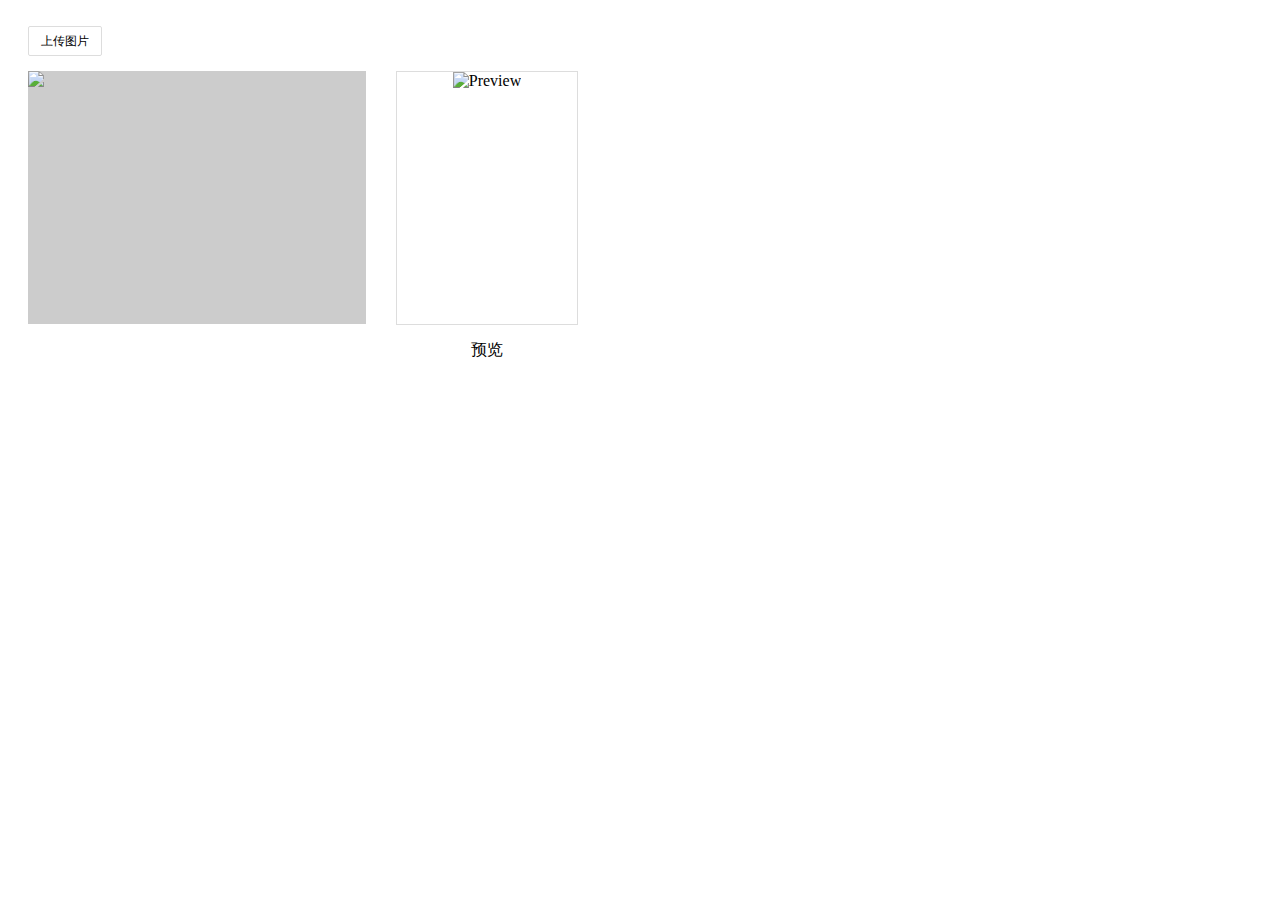
==== cropper/index.html @ 7db8a896 "提交插件版" ====
<!DOCTYPE html>
<html lang="en">
<head>
  <meta charset="utf-8">
  <meta http-equiv="x-ua-compatible" content="ie=edge">
  <meta name="viewport" content="width=device-width, initial-scale=1, shrink-to-fit=no">
  <title>Cropper</title>

  <!--基本样式-->
 
  <link rel="stylesheet" href="cropper.css">
  <style>
    .fl{
          float: left;
    }
    #picCon {
        width: 580px;
        height: 438px;
        border-radius: 6px;
        background-color: #fff;
    }
    #picCon .picDiv {
        height: 432px;
        padding: 8px 0;
        border-top: 0 none;
    }
    /*3*/
    #picCon .picDiv .picLeft {
        width: 378px;
        height: 432px;
        float: left;
        position: relative;
    }
    #picCon .picDiv .pic-upload {
        width: 75px;
        height: 30px;
        margin-left: 20px;
        margin-bottom: 15px;
        margin-top: 10px;
        overflow: hidden;
        display: inline-block
    }
    #picCon .picDiv .picLeft .picContainer {
        width: 338px;
        height: 253px;
        margin: 0 auto;
        position: relative;
        background-color: #ccc;
        overflow: hidden;
    }
 
    #picCon .picDiv .picLeft .picContainer .jc-demo-box {
        position: absolute;
        margin: auto;
        top: 0;
        left: 0;
        bottom: 0;
        right: 0;
    }
    
    /*1*/
    #picCon .btn {
        font-size: 12px;
        line-height: 20px;
        padding: 4px 12px;
        border-radius: 2px;
        background: #fff;
        border: 1px solid #ddd;
    }
    
     
    /*4*/
    #picCon .picDiv .picRight {
        width: 202px;
        height: 432px;
        float: left;
        text-align: center;
    }
    #picCon .picDiv .picRight p {
        line-height: 30px;
        margin-top: 10px;
    }
    .jc-demo-box img {
        display: block;
    }
    .preview-container img {
        width: 338px;
        height: 250px;
    }
    #preview-pane .preview-container {
        width: 103px;
        height: 138px;
        overflow: hidden;
        border:1px solid #ddd !important;
        margin: 0 auto;
    }
    #preview-pane .imgCon1 {
        width: 180px; height: 252px;
    }
    
  </style>
</head>
<body>
<div id="picCon">
    <div class="picDiv">
        <div class="picLeft">
            <div class="fl pic-upload">
                <button id="uploadBtn" type="button" class="btn">上传图片</button>
                <div id="queue" class="queue"></div>
                <input id="file_upload" name="file_upload" type="file" accept="image/jpeg,image/jpg,image/png">
                <input id="imageUrl" name="imageUrl" type="hidden" >
            </div>
            <div class="picContainer">
                <div class="jc-demo-box">
                    <img src="../timg.jpg" id="target">
                </div>
            </div>
        </div>
        <div class="picRight">
            <div id="preview-pane" style="padding-top:55px;">
                <div class="preview-container imgCon1">
                    <img src="../timg.jpg" class="jcrop-preview" alt="Preview"   >
                </div>
            </div>
            <p class="tuijianImg">预览</p>
        </div>
    </div>
</div>
        

  <script src="../jquery.js"></script>
  <script src="cropper.js"></script>
  <script>
    $(function () {
        cutImage();
     //点击上传图片
    $("#uploadBtn").on('click',function(){
        $("#file_upload").click();
    })
    $("#file_upload").on('change',function(){
        if(this.files.length === 0){
           $('#target').src = '';
            return;
        }
        var reader = new FileReader();
        reader.onload = function (e) {
             $('#target').attr('src', e.target.result); 
             $('#target').cropper('destroy');
             cutImage();
        }
     reader.readAsDataURL(this.files[0]);
    })
    });

    function cutImage(){
        var $previews = $('.preview-container');
      $('#target').cropper({
        viewMode: 1,
        dragMode: 'move',
        cropBox:[178,250],
        restore: false,
        guides: false,
        highlight: false,
        cropBoxMovable: false,
        cropBoxResizable: false,
        center:true,
        ready:function(e){
            var $clone = $(this).clone().removeClass('cropper-hidden');
            $clone.css({
              display: 'block',
              width: '100%',
              minWidth: 0,
              minHeight: 0,
              maxWidth: 'none',
              maxHeight: 'none'
            });

            $previews.css({
              width: '100%',
              overflow: 'hidden'
            }).html($clone);
        },
        crop: function (e) {
            var imageData = $(this).cropper('getImageData');
            var previewAspectRatio = e.width / e.height;
            $previews.each(function () {
              var $preview = $(this);
              var previewWidth = $preview.width();
              var previewHeight = $preview.height();
              var imageScaledRatio = e.width / previewWidth;
              var imageScaledRatio1 = e.height / previewHeight;
              $preview.height(previewHeight).find('img').css({
                width: imageData.naturalWidth / imageScaledRatio,
               height: imageData.naturalHeight / imageScaledRatio1,
               marginLeft: -e.x / imageScaledRatio,
               marginTop: -e.y / imageScaledRatio1
              });
              
            });
          },
        
          

      });
    }
  </script>
</body>
</html>
---- cropper/cropper.css ----
/*!
 * Cropper v3.1.4
 * https://github.com/fengyuanchen/cropper
 *
 * Copyright (c) 2014-2018 Chen Fengyuan
 * Released under the MIT license
 *
 * Date: 2018-01-13T09:37:21.486Z
 */

 .cropper-container {
  direction: ltr;
  font-size: 0;
  line-height: 0;
  position: relative;
  -ms-touch-action: none;
  touch-action: none;
  -webkit-user-select: none;
  -moz-user-select: none;
  -ms-user-select: none;
  user-select: none;
 
}
 

.cropper-container img {/*Avoid margin top issue (Occur only when margin-top <= -height)
 */
  display: block;
  height: 100%;
  image-orientation: 0deg;
  max-height: none !important;
  max-width: none !important;
  min-height: 0 !important;
  min-width: 0 !important;
  width: 100%;
 
}

.cropper-wrap-box,
.cropper-canvas,
.cropper-drag-box,
.cropper-crop-box,
.cropper-modal {
  bottom: 0;
  left: 0;
  position: absolute;
  right: 0;
  top: 0;
  margin-top:-1px;
}
 

.cropper-wrap-box,
.cropper-canvas {
  overflow: hidden;
}
 

.cropper-drag-box {
  background-color: #fff;
  opacity: 0;
}

.cropper-modal {
  background-color: #000;
  opacity: .5;
}

.cropper-view-box {
  display: block;
  height: 100%;
  outline-color: rgba(238, 238, 238, 0.75);
  border:1px dashed #919191;
  overflow: hidden;
  width: 100%;
  margin-top:-1px;


 
 
}

.cropper-dashed {
  border: 0 dashed #eee;
  display: block;
  opacity: .5;
  position: absolute;
}

.cropper-dashed.dashed-h {
  border-bottom-width: 1px;
  border-top-width: 1px;
  height: 33.33333%;
  left: 0;
  top: 33.33333%;
  width: 100%;
}

.cropper-dashed.dashed-v {
  border-left-width: 1px;
  border-right-width: 1px;
  height: 100%;
  left: 33.33333%;
  top: 0;
  width: 33.33333%;
}

.cropper-center {
  display: block;
  height: 0;
  left: 50%;
  opacity: .75;
  position: absolute;
  top: 50%;
  width: 0;
}

.cropper-center:before,
.cropper-center:after {
  background-color: #fff;
  content: ' ';
  display: block;
  position: absolute;
  opacity: 0;
}

.cropper-center:before {
  height: 1px;
  left: -3px;
  top: 0;
  width: 7px;
}

.cropper-center:after {
  height: 7px;
  left: 0;
  top: -3px;
  width: 1px;
}

.cropper-face,
.cropper-line,
.cropper-point {
  display: block;
  height: 100%;
  opacity: .1;
  position: absolute;
  width: 100%;
}

.cropper-face {
  background-color: #919191;
  left: 0;
  top: 0;
}

.cropper-line {
  background-color: #919191;
}

.cropper-line.line-e {
  cursor: ew-resize;
  right: -3px;
  top: 0;
  width: 5px;
}

.cropper-line.line-n {
  cursor: ns-resize;
  height: 5px;
  left: 0;
  top: -3px;
}

.cropper-line.line-w {
  cursor: ew-resize;
  left: -3px;
  top: 0;
  width: 5px;
}

.cropper-line.line-s {
  bottom: -3px;
  cursor: ns-resize;
  height: 5px;
  left: 0;
}

.cropper-point {
  background-color: red;
  height: 5px;
  opacity: .75;
  width: 5px;
}

.cropper-point.point-e {
  cursor: ew-resize;
  margin-top: -3px;
  right: -3px;
  top: 50%;
}

.cropper-point.point-n {
  cursor: ns-resize;
  left: 50%;
  margin-left: -3px;
  top: -3px;
}

.cropper-point.point-w {
  cursor: ew-resize;
  left: -3px;
  margin-top: -3px;
  top: 50%;
}

.cropper-point.point-s {
  bottom: -3px;
  cursor: s-resize;
  left: 50%;
  margin-left: -3px;
}

.cropper-point.point-ne {
  cursor: nesw-resize;
  right: -3px;
  top: -3px;
}

.cropper-point.point-nw {
  cursor: nwse-resize;
  left: -3px;
  top: -3px;
}

.cropper-point.point-sw {
  bottom: -3px;
  cursor: nesw-resize;
  left: -3px;
}

.cropper-point.point-se {
  bottom: -3px;
  cursor: nwse-resize;
  height: 20px;
  opacity: 1;
  right: -3px;
  width: 20px;
}

@media (min-width: 768px) {
  .cropper-point.point-se {
    height: 15px;
    width: 15px;
  }
}

@media (min-width: 992px) {
  .cropper-point.point-se {
    height: 10px;
    width: 10px;
  }
}

@media (min-width: 1200px) {
  .cropper-point.point-se {
    height: 5px;
    opacity: .75;
    width: 5px;
  }
}

.cropper-point.point-se:before {
  background-color: #39f;
  bottom: -50%;
  content: ' ';
  display: block;
  height: 200%;
  opacity: 0;
  position: absolute;
  right: -50%;
  width: 200%;
}

.cropper-invisible {
  opacity: 0;
}

.cropper-bg {
  background-image: url('[data-uri]');
}

.cropper-hide {
  display: block;
  height: 0;
  position: absolute;
  width: 0;
}

.cropper-hidden {
  display: none !important;
}

.cropper-move {
  cursor: move;
}

.cropper-crop {
  cursor: crosshair;
}

.cropper-disabled .cropper-drag-box,
.cropper-disabled .cropper-face,
.cropper-disabled .cropper-line,
.cropper-disabled .cropper-point {
  cursor: not-allowed;
}
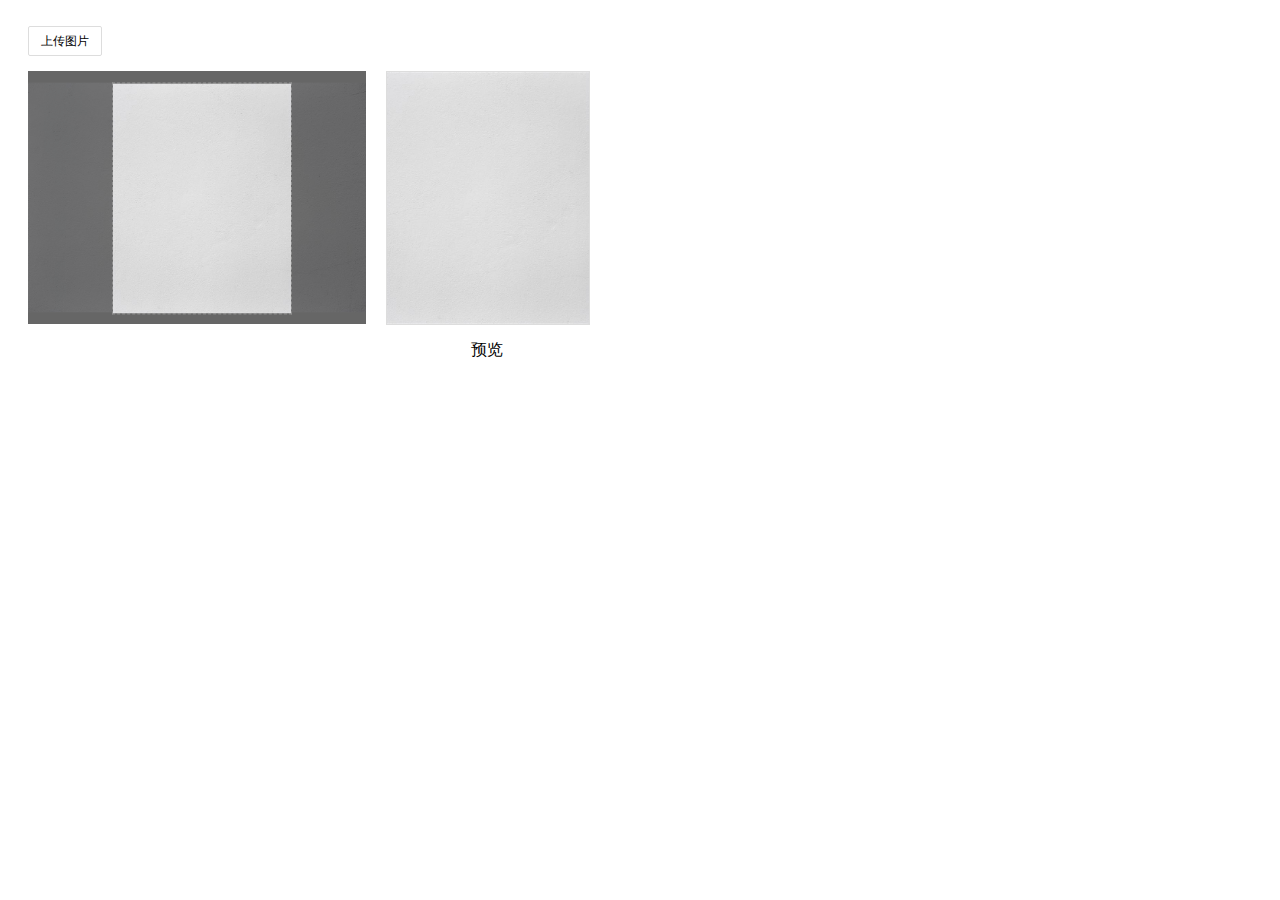
==== commit 7e43eab4: "修互图片不显示bug"" ====
--- a/cropper/index.html
+++ b/cropper/index.html
@@ -112,14 +112,14 @@
             </div>
             <div class="picContainer">
                 <div class="jc-demo-box">
-                    <img src="../timg.jpg" id="target">
+                    <img src="timg.jpg" id="target">
                 </div>
             </div>
         </div>
         <div class="picRight">
             <div id="preview-pane" style="padding-top:55px;">
                 <div class="preview-container imgCon1">
-                    <img src="../timg.jpg" class="jcrop-preview" alt="Preview"   >
+                    <img src="timg.jpg" class="jcrop-preview" alt="Preview"   >
                 </div>
             </div>
             <p class="tuijianImg">预览</p>
@@ -128,7 +128,7 @@
 </div>
         
 
-  <script src="../jquery.js"></script>
+  <script src="jquery.js"></script>
   <script src="cropper.js"></script>
   <script>
     $(function () {
